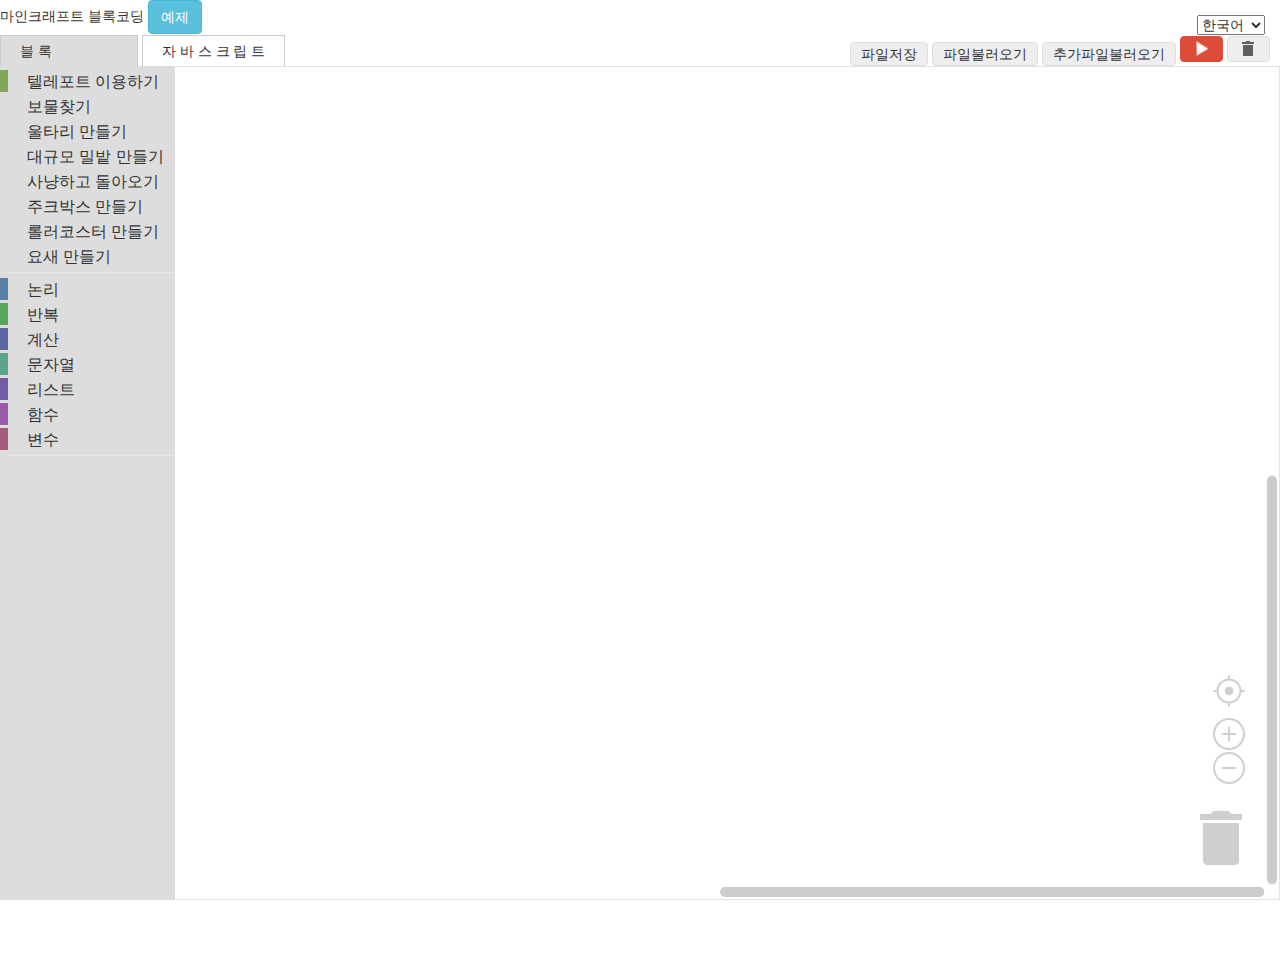
==== src/main/js/www/index.html @ 8f54212f "Edit category order" ====
<!DOCTYPE html>
<html lang="ko">

<head>
    <meta charset="UTF-8">
    <meta name="google" value="notranslate">
    <title>마인크래프트 코딩</title>
    <link rel="icon" href="favicon.ico">
    <link rel="stylesheet" href="google-blockly/demos/code/style.css">
    <script src="google-blockly/appengine/storage.js"></script>
    <script src="google-blockly/blockly_compressed.js"></script>
    <script src="google-blockly/blocks_compressed.js"></script>
    <script src="google-blockly/javascript_compressed.js"></script>
    <!--code.js is responsible for deciding where the language files are-->
    <script src="code.js"></script>
    <!--description of the Minecraft blocks for Blockly-->
    <script src="customblocks.js"></script>
    <!--Contains the generator for the javascript used in scriptcraft-->
    <script src="customblocks-javascript-generator.js"></script>
    <!--File load and save-->
    <script type="text/javascript" src="BlobBuilder.min.js"></script>
    <script type="text/javascript" src="FileSaver.min.js"></script>


    <script src="google-blockly/msg/js/ko.js"></script>
    <script src="msg/js/ko.js"></script>


    <!--collapse library-->
    <link rel="stylesheet" href="https://maxcdn.bootstrapcdn.com/bootstrap/3.3.7/css/bootstrap.min.css">
    <script src="https://ajax.googleapis.com/ajax/libs/jquery/3.3.1/jquery.min.js"></script>
    <script src="https://maxcdn.bootstrapcdn.com/bootstrap/3.3.7/js/bootstrap.min.js"></script>

    <!-- Materialize, Prettify, and Ardublockly CSS -->
<!--    <link rel="stylesheet" href="ardublockly.css" media="screen,projection">
-->
</head>

<body>
    <table width="100%" height="100%">
        <tr>
            <td>
                <span id="title"></span>
	       	<button type="button" class="btn btn-info" data-toggle="collapse" data-target="#demo">예제</button>
                <ul id ="demo" class="collapse">
    	           <li id="menu_example_hello"><a href="#">hello</a></li>
  	        </ul>
	    </td>
            <td class="farSide">
                <select id="languageMenu"></select>
            </td>
        </tr>
        <tr>
            <td colspan=2>
                <table width="100%">
                    <tr id="tabRow" height="1em">
                        <td id="tab_blocks" class="tabon"></td>
                        <td class="tabmin">&nbsp;</td>
                        <td id="tab_javascript" class="taboff"></td>
                        <td class="tabmin">&nbsp;</td>
                        <td id="tab_php" class="taboff" style="display: none;">php IS NOT SUPPORTED</td>
                        <td id="tab_python" class="taboff" style="display: none;">Python IS NOT SUPPORTED</td>
                        <!-- <td class="tabmin">&nbsp;</td> -->
                        <td id="tab_dart" class="taboff" style="display: none;">Dart IS NOT SUPPORTED</td>
                        <!-- <td class="tabmin">&nbsp;</td> -->
                        <td id="tab_xml" class="taboff" style="display: none;">XML IS INVISIBLE</td>
                        <td class="tabmax">

			    <!-- <button onclick="Code.savexml()">Save XML</button> -->
			    <button onclick="filePrompt()">파일저장</button>
			    <button id="fakeload">파일불러오기</button>
                              <input type="file" id="loadxml" style="display: none;"/>
                            <button id="fakeload1">추가파일불러오기</button>
                              <input type="file" id="loadextraxml" style="display: none;"/>
            	            <button id="linkButton" class="notext" style="display: none" title="">
                                <img src='google-blockly/media/1x1.gif' class="link icon21">
                            </button>
	                    <button id="deployButton" class="notext primary" title="">
                                <img src='google-blockly/media/1x1.gif' class="run icon21">
                            </button>
                            <button id="trashButton" class="notext" title="">
                                <img src='google-blockly/media/1x1.gif' class="trash icon21">
                            </button>
                        </td>
                    </tr>
                </table>
            </td>
        </tr>
        <tr>
            <td height="99%" colspan=2 id="content_area">
            </td>
        </tr>
    </table>
    <div id="content_blocks" class="content"></div>
    <pre id="content_javascript" class="content"></pre>
    <pre id="content_php" class="content"></pre>
    <pre id="content_python" class="content"></pre>
    <pre id="content_dart" class="content"></pre>
    <textarea id="content_xml" class="content" wrap="off"></textarea>
    <xml id="toolbox" style="display: none">
	    <sep></sep>
		<!-- 텔레포트 이용하기 -->
		<category id="catTeleport" colour="90">
			<block type="teleport_command">
				<value name="command">
					<block type="text">
						<field name="TEXT">teleport</field>
					</block>
				</value>
			</block>
    	</category>
		<!-- 보물찾기 -->
		<category id="catTresure">
			<block type="onchat">
				<value name="command">
					<block type="text">
						<field name="TEXT">run</field>
					</block>
				</value>
			</block>
			<block type="directforward">
				<value name="command">
					<block type="text">
						<field name="TEXT">forward</field>
					</block>
				</value>
			</block>
			<block type="moveforward">
				<value name="distance">
					<block type="math_number">
						<field name="NUM">5</field>
					</block>
				</value>
			</block>
			<block type="setyaw"></block>	
			<block type="setdirection"></block>		
		</category>
		<!-- 울타리 만들기 -->
	    <category id="catFence">
            <block type="drone"></block>
            <block type="fence_material"></block>
			<block type="drone_move"></block>
            <block type="controls_repeat_ext">
                <value name="TIMES">
                    <block type="math_number">
                        <field name="NUM">10</field>
                    </block>
                </value>
            </block>
    	</category>
		<!-- 대규모 밀밭 만들기 -->
	    <category id="catFarmland">
            <block type="drone"></block>
			<block type="farmland_material"></block>
			<block type="drone_move"></block>
            <block type="controls_repeat_ext">
                <value name="TIMES">
                    <block type="math_number">
                        <field name="NUM">10</field>
                    </block>
                </value>
            </block>
    	</category>
		<!-- 사냥하고 돌아오기 -->
		<category id="catHunt">
			<block type="onchat">
				<value name="command">
					<block type="text">
						<field name="TEXT">run</field>
					</block>
				</value>
			</block>
			<block type="onmobkilled">
			  <value name="Mob">
				<block type="animalmob"></block>
			  </value>
			</block>
			<block type="spawn_animal">
			  <value name="animal">
				<block type="animalmob"></block>
			  </value>
			</block>
			<block type="teleport_location">
			  <value name="NAME">
				<block type="absolute_location">
				  <value name="x">
					<block type="math_number"></block>
				  </value>
				  <value name="y">
					<block type="math_number"></block>
				  </value>
				  <value name="z">
					<block type="math_number"></block>
				  </value>
				</block>
			  </value>
			</block>
			<block type="player_chatcommand">
				<value name="chatcommand">
				  <block type="text">
					<field name="TEXT">jump</field>
				  </block>
				</value>
			</block>
		</category>
		<!-- 주크박스 만들기 -->
    	<category id="catJukebox">
            <block type="drone"></block>
			<block type="jukebox_material">

			</block>
			<block type="repeater"></block>
			<block type="note_material">
				<value name="note">
				  <block type="note">
					<field name="note">0</field>
				  </block>
				</value>
			</block>
			<block type="note"></block>
			<block type="drone_move"></block>
			<block type="drone_move_count">
              <value name="COUNT">
                <block type="math_number"></block>
              </value>
            </block>
            <block type="controls_repeat_ext">
                <value name="TIMES">
                    <block type="math_number">
                        <field name="NUM">10</field>
                    </block>
                </value>
            </block>
    	</category>
		<!-- 롤러코스터 만들기 -->
    	<category id="catRail">
            <block type="drone"></block>
			<block type="rail_material"></block>
			<block type="drone_move"></block>
            <block type="controls_repeat_ext">
                <value name="TIMES">
                    <block type="math_number">
                        <field name="NUM">10</field>
                    </block>
                </value>
            </block>
			<block type="controls_whileUntil"></block>
			<block type="controls_for">
                <value name="FROM">
                    <block type="math_number">
                        <field name="NUM">1</field>
                    </block>
                </value>
                <value name="TO">
                    <block type="math_number">
                        <field name="NUM">10</field>
                    </block>
                </value>
                <value name="BY">
                    <block type="math_number">
                        <field name="NUM">1</field>
                    </block>
                </value>
            </block>
            <block type="math_number"></block>
            <block type="math_arithmetic"></block>
			<block type="logic_compare"></block>
      	</category>
		<!-- 요새 만들기 -->
		<category id="catCastle">
            <block type="drone"></block>
			<block type="castle_material"></block>
			<block type="castle_rectangle">
					<value name="width">
					   <block type="math_number">
					   <field name="NUM">0</field>
					   </block>
					</value>
					<value name="length">
					   <block type="math_number">
						<field name="NUM">0</field>
					   </block>
				</value>
			</block>
			<block type="drone_move"></block>
			<block type="drone_move_count">
              <value name="COUNT">
                <block type="math_number">
					<field name="NUM">1</field>
				</block>
              </value>
            </block>
            <block type="controls_repeat_ext">
                <value name="TIMES">
                    <block type="math_number">
                        <field name="NUM">10</field>
                    </block>
                </value>
            </block>
		</category>
	    <sep></sep>		

		<!-- 논리 -->
		<category id="catLogic" colour="210">
            <block type="controls_if"></block>
            <block type="logic_compare"></block>
            <block type="logic_operation"></block>
            <block type="logic_negate"></block>
            <block type="logic_boolean"></block>
        </category>
		<!-- 반복 -->
        <category id="catLoops" colour="120">
            <block type="controls_repeat_ext">
                <value name="TIMES">
                    <block type="math_number">
                        <field name="NUM">10</field>
                    </block>
                </value>
            </block>
            <block type="controls_whileUntil"></block>
            <block type="controls_for">
                <value name="FROM">
                    <block type="math_number">
                        <field name="NUM">1</field>
                    </block>
                </value>
                <value name="TO">
                    <block type="math_number">
                        <field name="NUM">10</field>
                    </block>
                </value>
                <value name="BY">
                    <block type="math_number">
                        <field name="NUM">1</field>
                    </block>
                </value>
            </block>
            <block type="controls_flow_statements"></block>
        </category>
		<!-- 계산 -->
        <category id="catMath" colour="230">
            <block type="math_number"></block>
            <block type="math_arithmetic"></block>
            <block type="math_number_property"></block>
            <block type="math_round"></block>
            <block type="math_on_list"></block>
            <block type="math_modulo"></block>
            <block type="math_random_int">
                <value name="FROM">
                    <block type="math_number">
                        <field name="NUM">1</field>
                    </block>
                </value>
                <value name="TO">
                    <block type="math_number">
                        <field name="NUM">100</field>
                    </block>
                </value>
            </block>
        </category>
		<!-- 문자열 -->
        <category id="catText" colour="160">
            <block type="text"></block>
            <block type="text_join"></block>
            <block type="text_length">
				<value name="VALUE">
				  <block type="text">
					<field name="TEXT">Hello</field>
				  </block>
				</value>
			</block>
			<block type="string_charAt">
				<value name="TEXT">
				  <block type="text">
					<field name="TEXT">Hello</field>
				  </block>
				</value>		
                <value name="AT">
                    <block type="math_number">
                        <field name="NUM">1</field>
                    </block>
                </value>				
			</block>
			<block type="string_substring">
				<value name="TEXT">
				  <block type="text">
					<field name="TEXT">Hello</field>
				  </block>
				</value>		
                <value name="AT1">
                    <block type="math_number">
                        <field name="NUM">1</field>
                    </block>
                </value>
                <value name="AT2">
                    <block type="math_number">
                        <field name="NUM">3</field>
                    </block>
                </value>				
			</block>
        </category>
		<!-- 리스트 -->
        <category id="catLists" colour="260">
            <block type="lists_create_with"></block>
            <block type="lists_length">
				<value name="VALUE">
                    <block type="variables_get">
                        <field name="VAR" class="listVar">...</field>
                    </block>
                </value>
			</block>
			<block type="list_getindex">
			    <value name="LIST">
                    <block type="variables_get">
                        <field name="VAR" class="listVar">...</field>
                    </block>
                </value>
				<value name="AT">
                    <block type="math_number">
                        <field name="NUM">1</field>
                    </block>
                </value>
			</block>
			<block type="list_setindex">
			    <value name="LIST">
                    <block type="variables_get">
                        <field name="VAR" class="listVar">...</field>
                    </block>
                </value>
				<value name="AT">
                    <block type="math_number">
                        <field name="NUM">1</field>
                    </block>
                </value>
			</block>
        </category>
		<!-- 함수 -->
		<category id="catFunctions" custom="PROCEDURE" colour="290"></category>
		<!-- 변수 -->
		<category id="catVariables" custom="VARIABLE" colour="330"></category>
		
		<sep></sep>
		
<!-- 		
		<sep></sep>
        <category id="catDrone">
            <block type="drone"></block>
            <block type="materials"></block>
            <block type="animals"></block>
			<block type="trees"></block>
			<block type="rectangle">
					<value name="width">
					   <block type="math_number">
					   <field name="NUM">0</field>
					   </block>
					</value>
					<value name="length">
					   <block type="math_number">
				   <field name="NUM">0</field>
					   </block>
				</value>
			</block>
			<block type="circle">
			  <value name="radius">
					 <block type="math_number">
						<field name="NUM">0</field>
					 </block>
				  </value>   
				  <value name="height">
					 <block type="math_number">
					   <field name="NUM">0</field>
					 </block>
				  </value>
			</block>
			<block type="prism">
				  <value name="width">
					 <block type="math_number">
						 <field name="NUM">0</field>
					 </block>
				  </value>
				  <value name="length">
					 <block type="math_number">
						 <field name="NUM">0</field>
					 </block>
				   </value>
			</block>
			<block type="delete">
			  <value name="width">
					 <block type="math_number">
						 <field name="NUM">0</field>
					 </block>
				  </value>
			  <value name="height">
					 <block type="math_number">
						 <field name="NUM">0</field>
					 </block>
				  </value>
			  <value name="length">
					 <block type="math_number">
						 <field name="NUM">0</field>
					 </block>
				  </value> 
			</block>
            <block type="drone_move"></block>
			<block type="drone_move_count">
              <value name="COUNT">
                <block type="math_number"></block>
              </value>
            </block>
            <block type="drone_mutator"></block>
            <block type="materials_var"></block>
            <block type="drone_move_var"></block>
			<block type="door"></block>
            <block type="ladder">
              <value name="HEIGHT">
                <block type="math_number"></block>
              </value>
            </block>
            <block type="torch"></block>
			<block type="player_direction"></block>
			<block type="spiral_stair">
              <value name="WIDTH">
                <block type="math_number"></block>
              </value>
              <value name="FLIGHTS">
                <block type="math_number"></block>
              </value>
            </block>
			<block type="firework"></block>
		</category>
        <category id="catInventory">
            <block type="inventory"></block>
            <block type="tools"></block>
            <block type="food"></block>
            <block type="transportation"></block>
            <block type="weapons_armor"></block>
        </category>
	    <sep></sep>
		<category id="catFarming">
			<block type="drone"></block>
			<block type="rectangle">
				<value name="width">
				   <block type="math_number">
					   <field name="NUM">0</field>
				   </block>
				</value>
				<value name="length">
				   <block type="math_number">
					   <field name="NUM">0</field>
				   </block>
				</value>
			</block>
			<block type="block_direction">
				<value name="width">
				   <block type="math_number">
					   <field name="NUM">0</field>
				   </block>
				</value>
				<value name="length">
				   <block type="math_number">
					   <field name="NUM">0</field>
				   </block>
				</value>
			</block>
			<block type="dispenser_direction">
				<value name="ITEM_COUNT">
				  <block type="math_number">
					<field name="NUM">0</field>
				  </block>
				</value>
				<value name="BLOCK_LOCATION">
				  <block type="relative_location">
					<value name="x">
					   <block type="math_number"></block>
					</value>
					<value name="y">
					   <block type="math_number"></block>
					</value>
					<value name="z">
					  <block type="math_number"></block>
					</value>
				  </block>
				</value>
			</block>
			<block type="dispenser_drone">
				<value name="number">
					  <block type="math_number"></block>
					</value>
			</block>
			<block type="material_position">
				<value name="POSITION">
				   <block type="relative_location"></block>
				</value>
			</block>
			<block type="drone_move"></block>
			<block type="drone_move_count">
				<value name="COUNT">
				  <block type="math_number"></block>
				</value>
			</block>
			<block type="copy_place">
				<value name="NAME">
				  <block type="text"></block>
				</value>
				<value name="LENGTH">
				  <block type="math_number"></block>
				</value>
				<value name="HEIGHT">
				  <block type="math_number"></block>
				</value>
				<value name="WIDTH">
				  <block type="math_number"></block>
				</value>
			</block>
			<block type="paste_place">
				<value name="NAME">
				  <block type="text"></block>
				</value>
			</block>
		    <block type="block_around"></block>
			<block type="block_around_information"></block>
		    <block type="controls_try"></block>
		</category>		
    	<category id="catRiding">
			<block type="spawn_animal">
				<value name="animal">
				   <block type="animalmob"></block>
				</value>
			</block>
			<block type="two_dimension"></block>
			<block type="drone_variable"></block>
        </category>
        <category id="catVillage">
			<block type="redstone_comparator"></block>
			<block type="delay_time">
			    <value name="SECOND">
				 <block type="math_number">
				   <field name="NUM">0</field>
				 </block>
			    </value>
			</block>
            <block type="redstone_repeater"></block>
	        <block type="four_direction">
				<value name="width">
				   <block type="math_number">
					   <field name="NUM">0</field>
				   </block>
				</value>
				<value name="length">
				   <block type="math_number">
					   <field name="NUM">0</field>
				   </block>
				</value>
            </block>
            <block type="button_attached"></block>
			<block type="trees"></block>
			<block type="door_drone"></block>
			<block type="flower_choice"></block>
		</category>
    	<category id="catTrampoline">
			<block type="event_playerinteract"></block>
			<block type="timer_countup_start"></block>
			<block type="timer_countup_stop"></block>
			<block type="block_click_var"></block>
			<block type="blockvar_ore"></block>
			<block type="clickblock_type"></block>
			<block type="block_change_click"></block>
			<block type="measure_time"></block>
    	</category>
      	<category id="catRecipe">
			<block type="monster_spawn"></block>
			<block type="recipe_key"></block>
			<block type="recipe_value"></block>
			<block type="recipe_add"></block>
			<block type="dicts_create_with"></block>
			<block type="module_import"></block>
			<block type="scoreboard_totalkillcount"></block>
			<block type="scoreboard_reset"></block>
			<block type="scoreboard_remove"></block>
    	</category>
    	<category id="catRanching">
			<block type="event_playerentity"></block>
			<block type="entity_rightclick"></block>
			<block type="dye_color"></block>
			<block type="colors_var"></block>
			<block type="event_entitydeath"></block>
			<block type="item_drop"></block>
			<block type="death_entity"></block>
			<block type="kill_entity"></block>
			<block type="animal_var"></block>
			<block type="death_explosion">
				<value name="POWER">
				   <block type="math_number">
					   <field name="NUM">0</field>
				   </block>
				</value>
			</block>
			<block type="entity_getlocation"></block>
            <block type="entity_onground"></block>
		</category>
    	<category id="catTrap">
			<block type="block_info"></block>
			<block type="block_entity"></block>
			<block type="stripes">
				<value name="WIDTH">
				  <block type="math_number"></block>
				</value>
				<value name="HEIGHT">
				  <block type="math_number"></block>
				</value>
				<value name="DEPTH">
				  <block type="math_number"></block>
				</value>
			  </block>
			<block type="block_number"></block>
    	</category>
		<category id="catTag">
			<block type="drone"></block>
			<block type="tag_rectangle">
					<value name="width">
					   <block type="math_number">
					   <field name="NUM">0</field>
					   </block>
					</value>
					<value name="length">
					   <block type="math_number">
				   <field name="NUM">0</field>
					   </block>
				</value>
			</block>
			<block type="drone_move"></block>
			<block type="notice_standing_block">
				<value name="player">
				  <block type="text">
					<field name="TEXT">name</field>
				  </block>
				</value>
			</block>
			<block type="transform_block"></block>
			<block type="target_teleport">
				<value name="player">
				  <block type="text">
					<field name="TEXT">name</field>
				  </block>
				</value>
				<value name="location">
				  <block type="absolute_location">
					<value name="x">
					  <block type="math_number">
						<field name="NUM">0</field>
					  </block>
					</value>
					<value name="y">
					  <block type="math_number">
						<field name="NUM">0</field>
					  </block>
					</value>
					<value name="z">
					  <block type="math_number">
						<field name="NUM">0</field>
					  </block>
					</value>
				  </block>
				</value>
			</block>
			<block type="onentitydamage">
				<value name="player">
				  <block type="text">
					<field name="TEXT">name</field>
				  </block>
				</value>
			</block>
		</category>
		<sep></sep>
		<category id="catExample">
			<block type="block_type_example">
			  <value name="MESSAGE">
				<block type="text">
				  <field name="TEXT"></field>
				</block>
			  </value>
			</block>
			<block type="castle_example">
			  <value name="LENGTH">
				<block type="math_number">
				</block>
			  </value>
			  <value name="HEIGHT">
				<block type="math_number">
				</block>
			  </value>
			</block>
			<block type="house_example"></block>
			<block type="temple_example">
			  <value name="LENGTH">
				<block type="math_number">
				</block>
			  </value>
			</block>
			<block type="maze_example">
			  <value name="LENGTH">
				<block type="math_number">
				</block>
			  </value>
			  <value name="WIDTH">
				<block type="math_number">
				</block>
			  </value>
			</block>
			<block type="rainbow_example">
			  <value name="RADIUS">
				<block type="math_number">
				</block>
			  </value>
			</block>
			<block type="garden_example">
			  <value name="WIDTH">
				<block type="math_number">
				</block>
			  </value>
			  <value name="LENGTH">
				<block type="math_number">
				</block>
			  </value>
			</block>
			<block type="chessboard_example">
				  <value name="WIDTH">
					<block type="math_number">
					</block>
				  </value>
				  <value name="DEPTH">
					<block type="math_number">
					</block>
				  </value>
				</block>
			<block type="firework"></block>
		</category>
		<sep></sep>
		<category id="catColour"></category>
		<sep></sep> 
-->
    </xml>


</body>

</html>
---- src/main/js/www/google-blockly/demos/code/style.css ----
html, body {
  height: 100%;
}

body {
  background-color: #fff;
  font-family: sans-serif;
  margin: 0;
  overflow: hidden;
}

.farSide {
  text-align: right;
}

html[dir="RTL"] .farSide {
  text-align: left;
}

/* Buttons */
button {
  margin: 5px;
  padding: 10px;
  border-radius: 4px;
  border: 1px solid #ddd;
  font-size: large;
  background-color: #eee;
  color: #000;
}
button.primary {
  border: 1px solid #dd4b39;
  background-color: #dd4b39;
  color: #fff;
}
button.primary>img {
  opacity: 1;
}
button>img {
  opacity: 0.6;
  vertical-align: text-bottom;
}
button:hover>img {
  opacity: 1;
}
button:active {
  border: 1px solid #888 !important;
}
button:hover {
  box-shadow: 2px 2px 5px #888;
}
button.disabled:hover>img {
  opacity: 0.6;
}
button.disabled {
  display: none;
}
button.notext {
  font-size: 10%;
}

h1 {
  font-weight: normal;
  font-size: 140%;
  margin-left: 5px;
  margin-right: 5px;
}

/* Tabs */
#tabRow>td {
  border: 1px solid #ccc;
  border-bottom: none;
}
td.tabon {
  border-bottom-color: #ddd !important;
  background-color: #ddd;
  padding: 5px 19px;
}
td.taboff {
  cursor: pointer;
  padding: 5px 19px;
}
td.taboff:hover {
  background-color: #eee;
}
td.tabmin {
  border-top-style: none !important;
  border-left-style: none !important;
  border-right-style: none !important;
}
td.tabmax {
  border-top-style: none !important;
  border-left-style: none !important;
  border-right-style: none !important;
  width: 99%;
  padding-left: 10px;
  padding-right: 10px;
  text-align: right;
}
html[dir=rtl] td.tabmax {
  text-align: left;
}

table {
  border-collapse: collapse;
  margin: 0;
  padding: 0;
  border: none;
}
td {
  padding: 0;
  vertical-align: top;
}
.content {
  visibility: hidden;
  margin: 0;
  padding: 1ex;
  position: absolute;
  direction: ltr;
}
pre.content {
  border: 1px solid #ccc;
  overflow: scroll;
}
#content_blocks {
  padding: 0;
}
.blocklySvg {
  border-top: none !important;
}
#content_xml {
  resize: none;
  outline: none;
  border: 1px solid #ccc;
  font-family: monospace;
  overflow: scroll;
}
#languageMenu {
  vertical-align: top;
  margin-left: 15px;
  margin-right: 15px;
  margin-top: 15px;
}

/* Buttons */
button {
  padding: 1px 10px;
  margin: 1px 5px;
}

/* Sprited icons. */
.icon21 {
  height: 21px;
  width: 21px;
  background-image: url(icons.png);
}
.trash {
  background-position: 0px 0px;
}
.link {
  background-position: -21px 0px;
}
.run {
  background-position: -42px 0px;
}
---- src/main/js/www/ardublockly.css ----
/**
 * @license Licensed under the Apache License, Version 2.0 (the "License"):
 *          http://www.apache.org/licenses/LICENSE-2.0
 *
 * @fileoverview CSS file for the Ardublockly application.
 *
 * There are a lot of '!important' tags in this file as a lot of the rules set
 * here go against the css rules from the Materialize framework.
 */
/******************/
/*  Font sources  */
/******************/
@font-face {
  font-family: "Droid Sans Mono";
  src: url("font/droid/DroidSansMono.ttf") format("truetype");
}


/**********/
/*  HTML  */
/**********/
html,
body {
  height: 100% !important;
  padding: 0;
  margin: 0;
}

body {
  background-color: #eeeeee;
  -moz-user-select: -moz-none;
  -khtml-user-select: none;
  -webkit-user-select: none;
  -ms-user-select: none;
  user-select: none;
}


/*********************/
/*  Arduino Colours  */
/*********************/
.arduino_teal {
  background-color: #00979C;
}
.arduino_teal_dark {
  background-color: #006468;
  /* background-color: #00878F; from community logo */
}
.arduino_teal_light {
  background-color: #62AEB2;
}
.arduino_orange {
  background-color: #E47128;
}
.arduino_yellow {
  background-color: rgba(255, 204, 51, 1);
  /* background-color: #FFCC33; */
  /* background-color: #E5AD24; from community logo */
}
.arduino_brown {
  background-color: #8C7965;
}


/********************/
/*  Navigation bar  */
/********************/
.nav-fixed {
  border-radius: 0;
  position: inherit;
  margin-bottom: 30px;
  z-index: 997 !important;
}
@media only screen and (min-width : 993px) {
  body {
    padding-top: 100px;
  }
  .nav-fixed {
    position: fixed;
    right: 0;
    left: 0;
    top: 0;
    margin-bottom: 0px;
    z-index: 997;
  }
}

/* Side nav Logo */
ul.side-nav li.logo {
  text-align: center;
  margin: 0px !important;
  padding: 0px 0px !important;
  border: none !important;
  height: 145px;
  background-color: transparent;
}
ul.side-nav li.logo:hover {
  background-color: transparent;
}
ul.side-nav li.side-menu-end {
  background-color: #eeeeee;
  border-radius: 0px 0px 25px 0px;
  border-left: 4px solid #ffffff;
  border-bottom: 4px solid #dddddd;
  border-right: 4px solid #dddddd;
  border-bottom: 4px solid #dddddd;
  line-height: 25px;
}

/************************************/
/*  Blocks, Arduino, and XML areas  */
/************************************/
.content {
  margin: 0;
  padding: 0;
  width: 100%;
  background-color: #ffffff;
}
.height_transition {
  transition: height 0.2s ease-out;
  -ms-transition: height 0.2s ease-out;
  -moz-transition: height 0.2s ease-out;
  -webkit-transition: height 0.2s ease-out;
}

#blocks_panel {
  padding: 0px;
  position: relative !important;
  min-height: 480px;
}
.blocks_panel_large {
  height: -moz-calc(100vh - 190px);     /* Firefox  */
  height: -webkit-calc(100vh - 190px);  /* WebKit   */
  height: -o-calc(100vh - 190px);       /* Opera    */
  height: calc(100vh - 190px);          /* Standard */
}
.blocks_panel_small {
  height: -moz-calc(100vh - 350px);     /* Firefox  */
  height: -webkit-calc(100vh - 350px);  /* WebKit   */
  height: -o-calc(100vh - 350px);       /* Opera    */
  height: calc(100vh - 350px);          /* Standard */
}
#content_blocks {
  margin: 0;
  padding: 0;
  min-height: 480px;
  height: -moz-calc(100vh - 190px);     /* Firefox  */
  height: -webkit-calc(100vh - 190px);  /* WebKit   */
  height: -o-calc(100vh - 190px);       /* Opera    */
  height: calc(100vh - 190px);          /* Standard */
}

#content_xml {
  resize: none;
  outline: none;
  border: none;
  padding: 0px 5px;
  font-family: monospace;
  font-size: smaller;
  overflow: scroll;
  font-style: 0.2em !important;
  min-height: 384px;
}
.content_xml_large {
  height: -moz-calc(100vh - 286px);     /* Firefox  */
  height: -webkit-calc(100vh - 286px);  /* WebKit   */
  height: -o-calc(100vh - 286px);       /* Opera    */
  height: calc(100vh - 286px);          /* Standard */
}
.content_xml_small {
  height: -moz-calc(100vh - 446px);     /* Firefox  */
  height: -webkit-calc(100vh - 446px);  /* WebKit   */
  height: -o-calc(100vh - 446px);       /* Opera    */
  height: calc(100vh - 446px);          /* Standard */
}

/* The materialize framework changes height of the div to show or hide */
/* the collapsible elements. */
#content_arduino {
  resize: none;
  outline: none;
  border: none;
  padding: 0px 5px;
  font-size: 0.9rem;
  font-family: "Droid Sans Mono", monospace;
  overflow: auto;
  -moz-user-select: text;
  -khtml-user-select: text;
  -webkit-user-select: text;
  -ms-user-select: text;
  user-select: text;
  min-height: 388px;
}
.content_arduino_large {
  height: -moz-calc(100vh - 280px);     /* Firefox  */
  height: -webkit-calc(100vh - 280px);  /* WebKit   */
  height: -o-calc(100vh - 280px);       /* Opera    */
  height: calc(100vh - 280px);          /* Standard */
}
.content_arduino_small {
  height: -moz-calc(100vh - 440px);     /* Firefox  */
  height: -webkit-calc(100vh - 440px);  /* WebKit   */
  height: -o-calc(100vh - 440px);       /* Opera    */
  height: calc(100vh - 440px);          /* Standard */
}

/****************/
/*  IDE output  */
/****************/
.ide_output_wrapper {
  width: 100%;
  margin: 0;
  padding: 0;
  position: fixed;
  bottom: -16px;
  z-index: 10;
}

.ide_output_collapsible {
  box-shadow: 0 0px 17px 0 rgba(0, 0, 0, 0.2), 0 6px 20px 0 rgba(0, 0, 0, 0.19);
  border-left: 0;
  border-right: 0;
}
.ide_output_header_normal {
  background-color: #006468;
  color: #ffffff;
  -moz-transition: background-color 0.6s ease-in;;
  -o-transition: background-color 0.6s ease-in;
  -webkit-transition: background-color 0.6s ease-in;
}
.ide_output_header_highlight {
  background-color: #62AEB2;
  color: #ffffff;
  -moz-transition: background-color 0.6s ease-in;;
  -o-transition: background-color 0.6s ease-in;
  -webkit-transition: background-color 0.6s ease-in;
}
.ide_output_header_error {
  background-color: #E47128;
  color: #ffffff;
  -moz-transition: background-color 0.6s ease-in;;
  -o-transition: background-color 0.6s ease-in;
  -webkit-transition: background-color 0.6s ease-in;
}

#content_ide_output {
  resize: none;
  outline: none;
  border: none;
  padding: 0px 5px;
  font-family: monospace;
  overflow: auto;
  font-style: 0.2em !important;
  min-height: 160px;
  max-height: 160px;
  -moz-user-select: text;
  -khtml-user-select: text;
  -webkit-user-select: text;
  -ms-user-select: text;
  user-select: text;
  background-color: #303030;
  color: #ffffff;
}
/* IDE output content text formatting */
#content_ide_output .arduino_dialog_success {
  color: #00979C;   /* arduino light teal */
  font-size: 1.2rem;
  margin: 16px 0px 8px 0px;
}
#content_ide_output .arduino_dialog_failure {
  color: #E47128;   /* arduino orange */
  font-size: 1.2rem;
  margin: 16px 0px 8px 0px;
}
#content_ide_output .arduino_dialog_out {
  color: #ffffff;
  font-size: 0.9rem;
}
#content_ide_output .arduino_dialog_out_error {
  color: #E47128;   /* arduino orange */
  font-size: 0.9rem;
  padding-top: 8px;
  display: block;
}

/* Spacer is used to not leave any content behind the collapsible header */
#ide_output_spacer {
  height: 40px;
}
@media only screen and (min-width: 0) {
  #ide_output_spacer {
    height: 20px;
  }
}
@media only screen and (min-width: 601px) {
  #ide_output_spacer {
    height: 30px;
  }
}
@media only screen and (min-width: 993px) {
  #ide_output_spacer {
    height: 40px;
  }
}


/*************/
/*  Buttons  */
/*************/
#ide_buttons_wrapper {
  position: absolute;
  right: 25px;
  top: -20px;
  height: 55px;
  width: 160px;
  z-index: 12;
}
#button_ide_large {
  position: absolute;
  right: 0px;
  top: 0px;
  width: 55px;
  height: 55px;
}
#button_ide_large i {
  font-size: 2.4rem !important;
  line-height: 55px;
}
#button_ide_middle {
  position: absolute;
  right: 72px;
  top: 10px;
  visibility: hidden;
  opacity: 0;
  -moz-transition: visibility 0.3s linear, opacity 0.3s linear;
  -webkit-transition: visibility 0.3s linear, opacity 0.3s linear;
  -o-transition: visibility 0.3s linear, opacity 0.3s linear;
  transition: visibility 0.3s linear, opacity 0.3s linear;
}
#button_ide_left {
  position: absolute;
  right: 126px;
  top: 10px;
  visibility: hidden;
  opacity: 0;
  -moz-transition: visibility 0.3s linear, opacity 0.3s linear;
  -webkit-transition: visibility 0.3s linear, opacity 0.3s linear;
  -o-transition: visibility 0.3s linear, opacity 0.3s linear;
  transition: visibility 0.3s linear, opacity 0.3s linear;
}
#button_ide_large:hover:before,
#button_ide_middle:hover:before,
#button_ide_left:hover:before {
  content: "";
  display: block;
  position: absolute;
  top: 0;
  bottom: 0;
  left: 0;
  right: 0;
  background: rgba(255,255,255, 0.25);
  transition: all .3s linear;
}

#button_load_xml {
  position: absolute;
  right: 36px;
  bottom: 36px;
  display: none;
}
#button_load_xml .mdi-action-extension {
  font-size: 2.1rem !important;
}

/* These floating buttons needs to be at a higher z index than card when */
/* floating and lower when clicked.  */
#button_ide_large:hover,
#button_ide_middle:hover,
#button_ide_left:hover,
#button_load_xml:hover {
  -webkit-box-shadow: 0 8px 17px 0 rgba(0, 0, 0, 0.2), 0 6px 20px 0 rgba(0, 0, 0, 0.19);
  -moz-box-shadow: 0 8px 17px 0 rgba(0, 0, 0, 0.2), 0 6px 20px 0 rgba(0, 0, 0, 0.19);
  box-shadow: 0 8px 17px 0 rgba(0, 0, 0, 0.2), 0 6px 20px 0 rgba(0, 0, 0, 0.19);
}
#button_ide_large:active,
#button_ide_middle:active,
#button_ide_left:active,
#button_load_xml:active {
  -webkit-box-shadow: 0 2px 5px 0 rgba(0, 0, 0, 0.16), 0 2px 10px 0 rgba(0, 0, 0, 0.12);
  -moz-box-shadow: 0 2px 5px 0 rgba(0, 0, 0, 0.16), 0 2px 10px 0 rgba(0, 0, 0, 0.12);
  box-shadow: 0 2px 5px 0 rgba(0, 0, 0, 0.16), 0 2px 10px 0 rgba(0, 0, 0, 0.12);
}

/* Toggle the toolbox on and off button */
.button_toggle_toolbox_on {
  position: absolute;
  margin: 0 !important;
  padding: 0 !important;
  left: 12px;
  top: 8px;
  text-align: center;
  font-size: 1.5rem !important;
  z-index: 5;
  border-color: #e0e0e0 !important;
  border-width: 1px !important;
  -webkit-border-radius: 4px 4px 4px 4px !important;
  -moz-border-radius: 4px 4px 4px 4px !important;
  border-radius: 4px 4px 4px 4px !important;
  background: rgba(98, 174, 178, .2) !important;  /* Arduino Light Teal */
  -webkit-box-shadow: 0 2px 5px 0 rgba(0, 0, 0, 0.16), 0 2px 10px 0 rgba(0, 0, 0, 0.12);
  -moz-box-shadow: 0 2px 5px 0 rgba(0, 0, 0, 0.16), 0 2px 10px 0 rgba(0, 0, 0, 0.12);
  box-shadow: 0 2px 5px 0 rgba(0, 0, 0, 0.16), 0 2px 10px 0 rgba(0, 0, 0, 0.12); 
  transition: background 0.3s linear, box-shadow 0.3s linear, border-width 0.3s linear;
  -ms-transition: background 0.3s linear, box-shadow 0.3s linear, border-width 0.3s linear;
  -moz-transition: background 0.3s linear, -moz-box-shadow 0.3s linear, border-width 0.3s linear;
  -webkit-transition: background 0.3s linear, -webkit-box-shadow 0.3s linear, border-width 0.3s linear;
}
.button_toggle_toolbox_off {
  position: absolute;
  margin: 0 !important;
  padding: 0px !important;
  left: 12px;
  top: 8px;
  text-align: center;
  font-size: 1.5rem !important;
  z-index: 5;
}


/*****************************/
/*  Spinner and new colours  */
/*****************************/
.ide_loader {
  position: absolute !important;
  right: 0px !important;
  top: 0px !important;
  width: 55px !important;
  height: 55px !important; 
  z-index: 5;
}
.spinner-orange {
  border-color: #E47128;
}
.active .spinner-layer.spinner-orange {
  /* durations: 4 * ARCTIME */
  -webkit-animation: fill-unfill-rotate 5332ms cubic-bezier(0.4, 0, 0.2, 1) infinite both, blue-fade-in-out 5332ms cubic-bezier(0.4, 0, 0.2, 1) infinite both;
  animation: fill-unfill-rotate 5332ms cubic-bezier(0.4, 0, 0.2, 1) infinite both, blue-fade-in-out 5332ms cubic-bezier(0.4, 0, 0.2, 1) infinite both;
}
.spinner-dark-teal {
  border-color: #00878F;
}
.active .spinner-layer.spinner-dark-teal {
  /* durations: 4 * ARCTIME */
  -webkit-animation: fill-unfill-rotate 5332ms cubic-bezier(0.4, 0, 0.2, 1) infinite both, red-fade-in-out 5332ms cubic-bezier(0.4, 0, 0.2, 1) infinite both;
  animation: fill-unfill-rotate 5332ms cubic-bezier(0.4, 0, 0.2, 1) infinite both, red-fade-in-out 5332ms cubic-bezier(0.4, 0, 0.2, 1) infinite both;
}
.spinner-yellow {
  border-color: rgba(255, 204, 51, 1);
}
.active .spinner-layer.spinner-yellow {
  /* durations: 4 * ARCTIME */
  -webkit-animation: fill-unfill-rotate 5332ms cubic-bezier(0.4, 0, 0.2, 1) infinite both, yellow-fade-in-out 5332ms cubic-bezier(0.4, 0, 0.2, 1) infinite both;
  animation: fill-unfill-rotate 5332ms cubic-bezier(0.4, 0, 0.2, 1) infinite both, yellow-fade-in-out 5332ms cubic-bezier(0.4, 0, 0.2, 1) infinite both;
}
.spinner-light-teal {
  border-color: #62AEB2;
}
.active .spinner-layer.spinner-light-teal {
  /* durations: 4 * ARCTIME */
  -webkit-animation: fill-unfill-rotate 5332ms cubic-bezier(0.4, 0, 0.2, 1) infinite both, green-fade-in-out 5332ms cubic-bezier(0.4, 0, 0.2, 1) infinite both;
  animation: fill-unfill-rotate 5332ms cubic-bezier(0.4, 0, 0.2, 1) infinite both, green-fade-in-out 5332ms cubic-bezier(0.4, 0, 0.2, 1) infinite both;
}
.spinner-purple {
  border-color: #8e24aa;
}
.active .spinner-layer.spinner-purple {
  /* durations: 4 * ARCTIME */
  -webkit-animation: fill-unfill-rotate 5332ms cubic-bezier(0.4, 0, 0.2, 1) infinite both, red-fade-in-out 5332ms cubic-bezier(0.4, 0, 0.2, 1) infinite both;
  animation: fill-unfill-rotate 5332ms cubic-bezier(0.4, 0, 0.2, 1) infinite both, red-fade-in-out 5332ms cubic-bezier(0.4, 0, 0.2, 1) infinite both;
}


/************************/
/*  Modals and content  */
/************************/
/* Large modal section blocks */
.modal_section {
  margin: 24px 0px;
  width: 100%;
}

/* Blocks tick label as a title */
.modal_label_title {
  font-size: 1.6rem !important;
  color: black;
}

/* Blocks modal divider */
#blocks_menu_body .divider {
  margin-top: 4px;
  margin-bottom: 8px;
}

/* Arduino output modal dialog */
#arduino_dialog_body {
  padding-top: 25px;
}
.arduino_dialog_out {}
.arduino_dialog_out_error {
  color: #E47128;   /* arduino orange */
  padding-top: 25px;
  display: block;
}
.arduino_dialog_success {
  color: #00979C;   /* arduino light teal */
}
.arduino_dialog_failure {
  color: #E47128;   /* arduino orange */
}

/* Footer buttons padding */
.modal_right_button {
  margin: 0px 0px 0px 48px !important;
}

/* Small modal responsive design */
.modal_small {
  height: auto !important;
  min-height: 200px;
}
.modal_small .modal-content {
  margin-top: 0;
  padding-top: 12px;
  margin-bottom: 0;
  padding-bottom: 0;
}
.modal_small input {
  width: 100%;
}
@media only screen and (min-width: 0) {
  .modal_small {
    max-width: 75% !important;
    width: 75% !important;
  }
}
@media only screen and (min-width: 601px) {
  .modal_small {
    max-width: 55% !important;
    width: 55% !important;
  }
}
@media only screen and (min-width: 993px) {
  .modal_small {
    max-width: 35% !important;
    width: 35% !important;
  }
}


/*****************/
/*  Sketch name  */
/*****************/
.sketch_name_wrapper {
  display: inline-block;
  padding-left: 5px;
}
.sketch_name_icon {
  display: inline !important;
  font-size: 1.2rem !important;
  float: right;
  padding-top: 3px;
}
.sketch_name {
  width: auto !important;
  max-width: 400px;
  line-height: 64px;
  height: 3rem !important;
  font-size: 1.5rem !important;
  border-bottom: 0px solid #EEE !important;
  font-style: italic;
}
.sketch_name:focus {
    border-bottom: 1px solid #EEE !important;
}

@media only screen and (min-width: 0px) and (max-width: 600px) {
  .sketch_name {
    max-width: 200px;
  }
  /* Remove the "Ardublockly title only leaving the sketch name */
  .app_title {
    display: none;
  }
}
@media only screen and (min-width : 600px) {
  .sketch_name {
    max-width: 275px;
  }
}
@media only screen and (min-width : 993px) {
  .sketch_name {
    max-width: 350px;
  }
}


/************/
/*  Others  */
/************/
/* Edit logo for code and xml collapsibles */
.collapsible_logo {
  width: 3rem;
  font-size: 1.6rem;
  line-height: 3rem;
  font-weight: bold;
  display: block;
  float: left;
  text-align: center;
  margin-right: 1rem;
}

/* Colours for the new and deleted code highlighting */
.code_highlight_new {
  background-color: rgba(255, 204, 51, 0.5); /* Arduino yellow 50% */
}
.code_highlight_deleted {
  background-color: #FDBEBE;
}


/*****************************/
/*  Overwriting Blockly CSS  */
/*****************************/
/* Blockly text for the following components:  */
.blocklyTreeLabel,           /* Toolbox        */
.blocklyText,                /* Block          */
.goog-menuitem-content {     /* Drop down menu */
  font-family: "Roboto", sans-serif!important;
}

/* Entire Blockly area, Toolbox dranw on top */
.blocklySvg {
  border-width: 0 !important;
}

/* Toolbox */
.blocklyToolboxDiv {
  border-color: #e0e0e0 !important;
  border-width: 0px 1px 0px 0px !important;
  -webkit-border-radius: 0px 4px 4px 0px !important;
  -moz-border-radius: 4px 4px 0px 0px !important;
  border-radius: 0px 4px 4px 0px !important;
  border: none !important;
  margin: 0px !important;
  padding: 0px 0px 0px 0px !important;
  background: rgba(98, 174, 178, .2) !important;  /* Arduino Light Teal */
  -webkit-box-shadow: 0 2px 5px 0 rgba(0, 0, 0, 0.16), 0 2px 10px 0 rgba(0, 0, 0, 0.12);
  -moz-box-shadow: 0 2px 5px 0 rgba(0, 0, 0, 0.16), 0 2px 10px 0 rgba(0, 0, 0, 0.12);
  box-shadow: 0 2px 5px 0 rgba(0, 0, 0, 0.16), 0 2px 10px 0 rgba(0, 0, 0, 0.12);
  overflow: hidden !important;
}
.blocklyTreeRoot {
  background: none !important;
  border: none !important;
  margin: 36px 0px 0px 0px !important;
  padding: 0px 1px !important;
  height: -moz-calc(100% - 37px);     /* Firefox  */
  height: -webkit-calc(100% - 37px);  /* WebKit   */
  height: -o-calc(100% - 37px);       /* Opera    */
  height: calc(100% - 37px);          /* Standard */
  overflow-x: hidden;
  overflow-y: auto;
}
.blocklyTreeRow {
  background: none !important;
  border: none !important;
  margin: 0px 0px !important;
  padding: 7px 16px 7px 0px !important;
  box-sizing: content-box !important;
}
.blocklyTreeSelected {
  background-color: #E47128 !important;  /* arduino orange */
}
.blocklyTreeRow:not(.blocklyTreeSelected):hover {
  background-color: rgba(255, 204, 51, 1) !important;  /* arduino yellow */
}
.blocklyTreeLabel {
}
.blocklyTreeSeparator{
  padding: 0px !important;
  margin: 0px !important;
}

/* Toolbox second column with blocks*/
.blocklyFlyoutBackground {
  fill: #DEEEEF !important;
  fill-opacity: 0.7 !important;
  -webkit-border-radius: 0px 4px 4px 0px !important;
  -moz-border-radius: 0px 4px 4px 0px !important;
  border-radius: 0px 4px 4px 0px !important;
}

/* Blockly scrollbars */
.blocklyScrollbarKnob {
  fill: #00878F !important;
  fill-opacity: 0.7 !important;
}
.blocklyScrollbarBackground {
  stroke-width: 0px !important;
  fill: none !important;
}

/* Edit select colour to Arduino yellow. (Edited out as already this colour)
.blocklyHighlightedConnectionPath,
.blocklySelected>.blocklyPath {
  stroke: rgba(255, 204, 51, 1) !important;
} */

/*********************************/
/*  Overwriting Materialize CSS  */
/*********************************/
/* Modify container to have a larger width in all resolutions */
.container {
  width: 90%;
  max-width: initial !important;
  padding-left: 1.5rem;
  padding-right: 1.5rem;
}
@media only screen and (min-width : 601px) {
  .container {
    width: 95%;
  }
}
@media only screen and (min-width : 993px) {
  .container {
    width: 100%;
  }
}
@media only screen and (min-width : 1380px) {
  .container {
    width: 90%;
  }
}

/* Maximize horizontal space for mobile */
@media only screen and (min-width: 0px) and (max-width: 600px) {
  body {
    padding-top: 0px;
  }
  /* Expand to all visible horizontal space */
  .container {
    width: 100% !important;
    padding: 0 !important;
    margin: 0 !important;
  }
  nav {
    margin: 0 !important;
    padding: 0px 12px !important;
  }
  /* remove space between cards and navigation bar */
  .col {
    margin-top: -8px;
  }
}

/* Increase the text size of the side menu */
ul.side-nav {
  padding: 0px !important;
  line-height: 64px !important;
}
ul.side-nav i {
  font-size: 1.8rem !important;
}
ul.side-nav .collapsible {
  margin: 0 !important;
}
/* Set the background effect in the side menu */
ul.side-nav {
  background-color: transparent;
  box-shadow: none !important;
}
ul.side-nav li {
  background-color: #eeeeee;
}
ul.side-nav li {
  background-color: #eeeeee;
  box-sizing: border-box;
  -moz-box-sizing: border-box;
  -webkit-box-sizing: border-box;
  border-right: 2px solid #dddddd;
  border-left: 2px solid #ffffff;
}
ul.side-nav li ul li ul {
  cursor: pointer;
  border: none !important;
}
ul.side-nav li ul li ul li {
  border: none !important;
}

/* Add extra margin to the side menu button*/
.button-collapse {
  margin-right: 16px;
}

/* Increase the size of Materialize Modal in small resolutions */
@media only screen and (max-width : 600px) {
  .modal {
    width: 80% !important;
    max-width: 80% !important;
  }
}

/* Why the hell does button large has a predefined background colour !! */
.btn-large:hover {
  background-color: inherit;
}

/* Circle clipper (loading animation) thickness */
.circle-clipper .circle {
  border-width: 4px !important;
}

/* Materialize messes with these, so reset them here */
.blocklyHtmlInput {
  border: none !important;
  border-radius: 4px !important;
  font-family: sans-serif !important;
  height: 100% !important;
  margin: 0 !important;
  outline: none !important;
  padding: 0 1px !important;
  width: 100% !important;
  background-color: white !important;
}
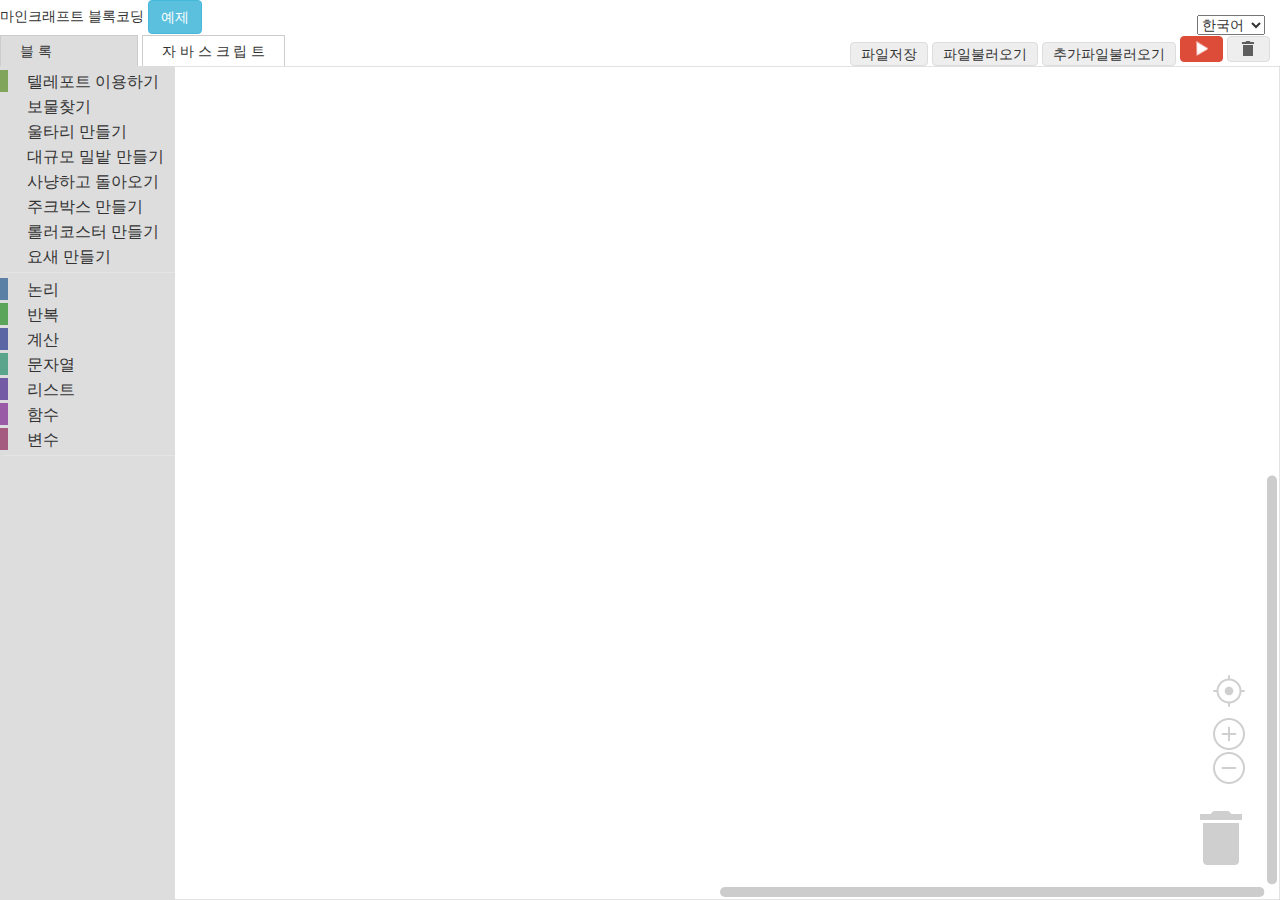
==== commit 4a24d373: "update Post option WebServer" ====
--- a/src/main/js/www/index.html
+++ b/src/main/js/www/index.html
@@ -20,10 +20,6 @@
     <!--File load and save-->
     <script type="text/javascript" src="BlobBuilder.min.js"></script>
     <script type="text/javascript" src="FileSaver.min.js"></script>
-
-
-    <script src="google-blockly/msg/js/ko.js"></script>
-    <script src="msg/js/ko.js"></script>
 
 
     <!--collapse library-->
@@ -440,7 +436,6 @@
 		<category id="catVariables" custom="VARIABLE" colour="330"></category>
 		
 		<sep></sep>
-		
 <!-- 		
 		<sep></sep>
         <category id="catDrone">
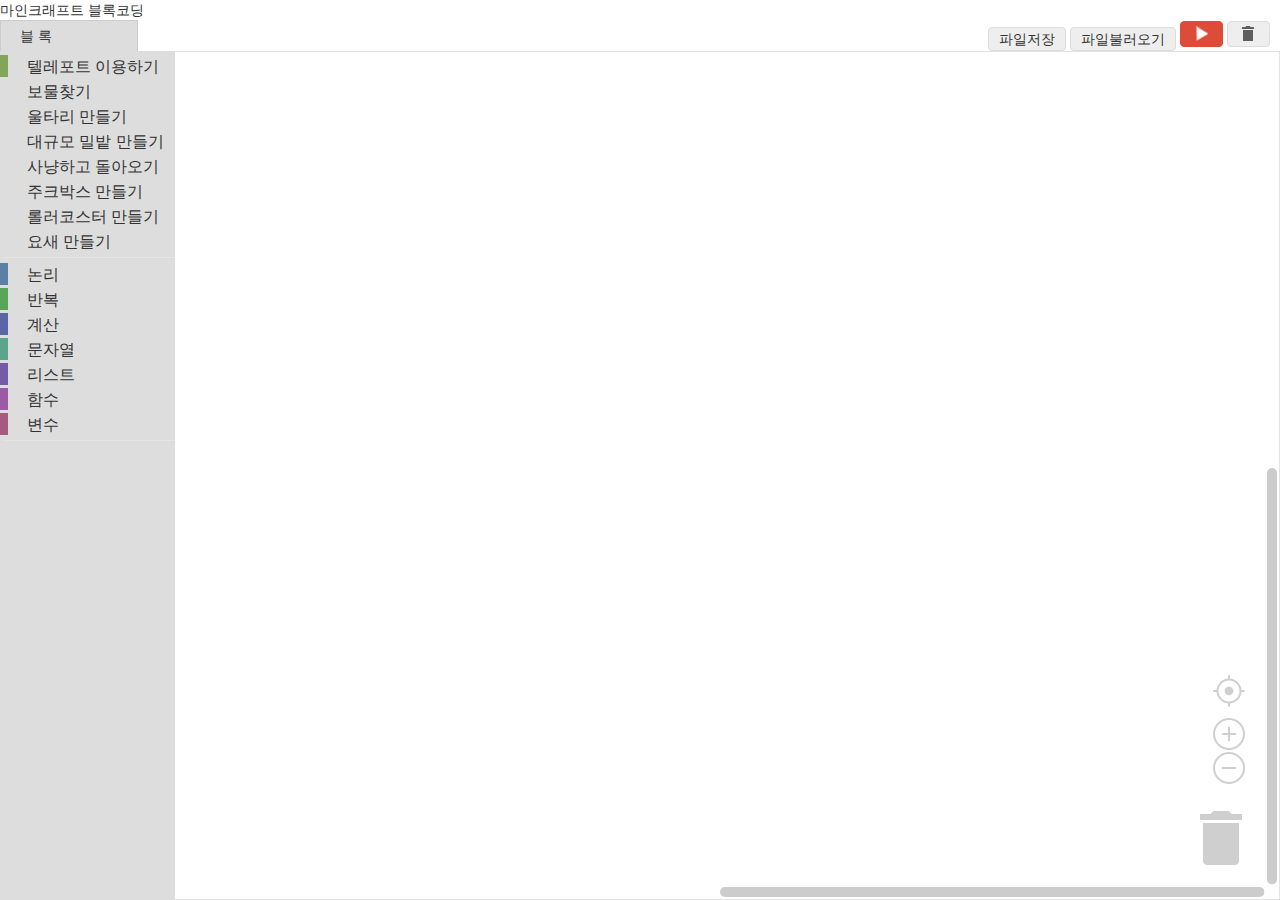
==== commit 0ad70a60: "change alert to confirm" ====
--- a/src/main/js/www/index.html
+++ b/src/main/js/www/index.html
@@ -22,14 +22,16 @@
     <script type="text/javascript" src="FileSaver.min.js"></script>
 
 
+
+
     <!--collapse library-->
     <link rel="stylesheet" href="https://maxcdn.bootstrapcdn.com/bootstrap/3.3.7/css/bootstrap.min.css">
     <script src="https://ajax.googleapis.com/ajax/libs/jquery/3.3.1/jquery.min.js"></script>
     <script src="https://maxcdn.bootstrapcdn.com/bootstrap/3.3.7/js/bootstrap.min.js"></script>
 
     <!-- Materialize, Prettify, and Ardublockly CSS -->
-<!--    <link rel="stylesheet" href="ardublockly.css" media="screen,projection">
--->
+<!--    <link rel="stylesheet" href="ardublockly.css" media="screen,projection"> -->
+
 </head>
 
 <body>
@@ -37,13 +39,13 @@
         <tr>
             <td>
                 <span id="title"></span>
-	       	<button type="button" class="btn btn-info" data-toggle="collapse" data-target="#demo">예제</button>
+	       	<button type="button" class="btn btn-info" data-toggle="collapse" data-target="#demo" style="display: none;">예제</button>
                 <ul id ="demo" class="collapse">
     	           <li id="menu_example_hello"><a href="#">hello</a></li>
   	        </ul>
 	    </td>
             <td class="farSide">
-                <select id="languageMenu"></select>
+                <select id="languageMenu" style="display: none;"></select>
             </td>
         </tr>
         <tr>
@@ -52,7 +54,7 @@
                     <tr id="tabRow" height="1em">
                         <td id="tab_blocks" class="tabon"></td>
                         <td class="tabmin">&nbsp;</td>
-                        <td id="tab_javascript" class="taboff"></td>
+                        <td id="tab_javascript" class="taboff" style="display: none;"></td>
                         <td class="tabmin">&nbsp;</td>
                         <td id="tab_php" class="taboff" style="display: none;">php IS NOT SUPPORTED</td>
                         <td id="tab_python" class="taboff" style="display: none;">Python IS NOT SUPPORTED</td>
@@ -66,7 +68,7 @@
 			    <button onclick="filePrompt()">파일저장</button>
 			    <button id="fakeload">파일불러오기</button>
                               <input type="file" id="loadxml" style="display: none;"/>
-                            <button id="fakeload1">추가파일불러오기</button>
+                            <button id="fakeload1" style="display: none;">추가파일불러오기</button>
                               <input type="file" id="loadextraxml" style="display: none;"/>
             	            <button id="linkButton" class="notext" style="display: none" title="">
                                 <img src='google-blockly/media/1x1.gif' class="link icon21">
@@ -104,6 +106,49 @@
 					</block>
 				</value>
 			</block>
+			<block type="onchat">
+				<value name="command">
+					<block type="text">
+						<field name="TEXT">run</field>
+					</block>
+				</value>
+			</block>
+			<block type="teleport_location">
+			  <value name="NAME">
+				<block type="absolute_location">
+				  <value name="x">
+					<block type="math_number">
+						<field name="NUM">0</field>
+					</block>
+				  </value>
+				  <value name="y">
+					<block type="math_number">
+						<field name="NUM">4</field>
+					</block>
+				  </value>
+				  <value name="z">
+					<block type="math_number">
+						<field name="NUM">0</field>
+					</block>
+				  </value>
+				</block>
+			  </value>
+			</block>
+			<block type="teleport_location">
+			  <value name="NAME">
+				<block type="relative_location">
+				  <value name="x">
+					<block type="math_number"></block>
+				  </value>
+				  <value name="y">
+					<block type="math_number"></block>
+				  </value>
+				  <value name="z">
+					<block type="math_number"></block>
+				  </value>
+				</block>
+			  </value>
+			</block>
     	</category>
 		<!-- 보물찾기 -->
 		<category id="catTresure">
@@ -180,13 +225,19 @@
 			  <value name="NAME">
 				<block type="absolute_location">
 				  <value name="x">
-					<block type="math_number"></block>
+					<block type="math_number">
+						<field name="NUM">0</field>
+					</block>
 				  </value>
 				  <value name="y">
-					<block type="math_number"></block>
+					<block type="math_number">
+						<field name="NUM">4</field>
+					</block>
 				  </value>
 				  <value name="z">
-					<block type="math_number"></block>
+					<block type="math_number">
+						<field name="NUM">0</field>
+					</block>
 				  </value>
 				</block>
 			  </value>
@@ -217,7 +268,9 @@
 			<block type="drone_move"></block>
 			<block type="drone_move_count">
               <value name="COUNT">
-                <block type="math_number"></block>
+                <block type="math_number">
+					<field name="NUM">1</field>
+				</block>
               </value>
             </block>
             <block type="controls_repeat_ext">
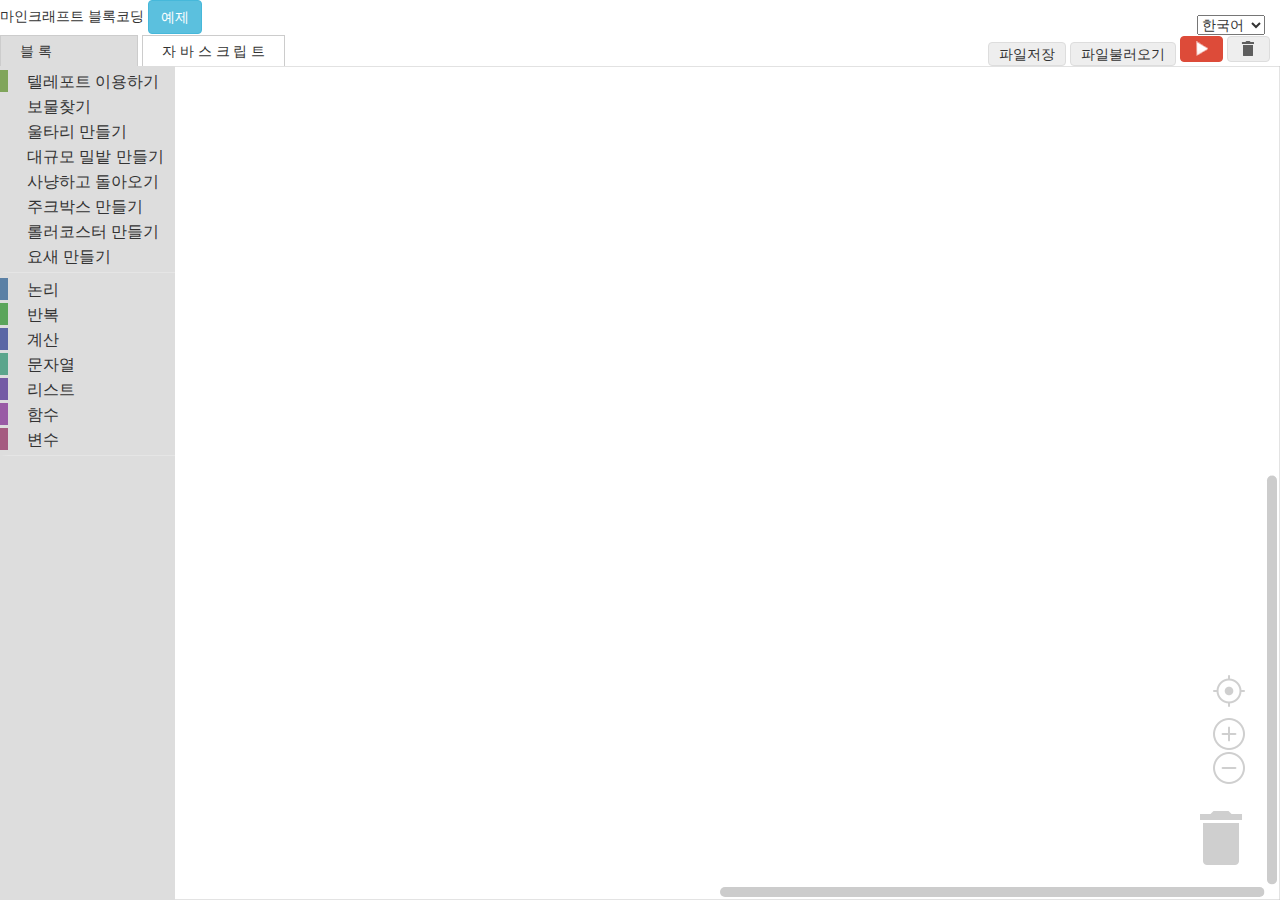
==== commit 8dcefd4b: "Add player_chat" ====
--- a/src/main/js/www/index.html
+++ b/src/main/js/www/index.html
@@ -39,13 +39,13 @@
         <tr>
             <td>
                 <span id="title"></span>
-	       	<button type="button" class="btn btn-info" data-toggle="collapse" data-target="#demo" style="display: none;">예제</button>
+	       	<button type="button" class="btn btn-info" data-toggle="collapse" data-target="#demo">예제</button>
                 <ul id ="demo" class="collapse">
     	           <li id="menu_example_hello"><a href="#">hello</a></li>
   	        </ul>
 	    </td>
             <td class="farSide">
-                <select id="languageMenu" style="display: none;"></select>
+                <select id="languageMenu"></select>
             </td>
         </tr>
         <tr>
@@ -54,7 +54,7 @@
                     <tr id="tabRow" height="1em">
                         <td id="tab_blocks" class="tabon"></td>
                         <td class="tabmin">&nbsp;</td>
-                        <td id="tab_javascript" class="taboff" style="display: none;"></td>
+                        <td id="tab_javascript" class="taboff"></td>
                         <td class="tabmin">&nbsp;</td>
                         <td id="tab_php" class="taboff" style="display: none;">php IS NOT SUPPORTED</td>
                         <td id="tab_python" class="taboff" style="display: none;">Python IS NOT SUPPORTED</td>
@@ -249,6 +249,13 @@
 				  </block>
 				</value>
 			</block>
+			<block type="player_chat">
+				<value name="chat">
+				  <block type="text">
+					<field name="TEXT">Hi!</field>
+				  </block>
+				</value>
+			</block>
 		</category>
 		<!-- 주크박스 만들기 -->
     	<category id="catJukebox">
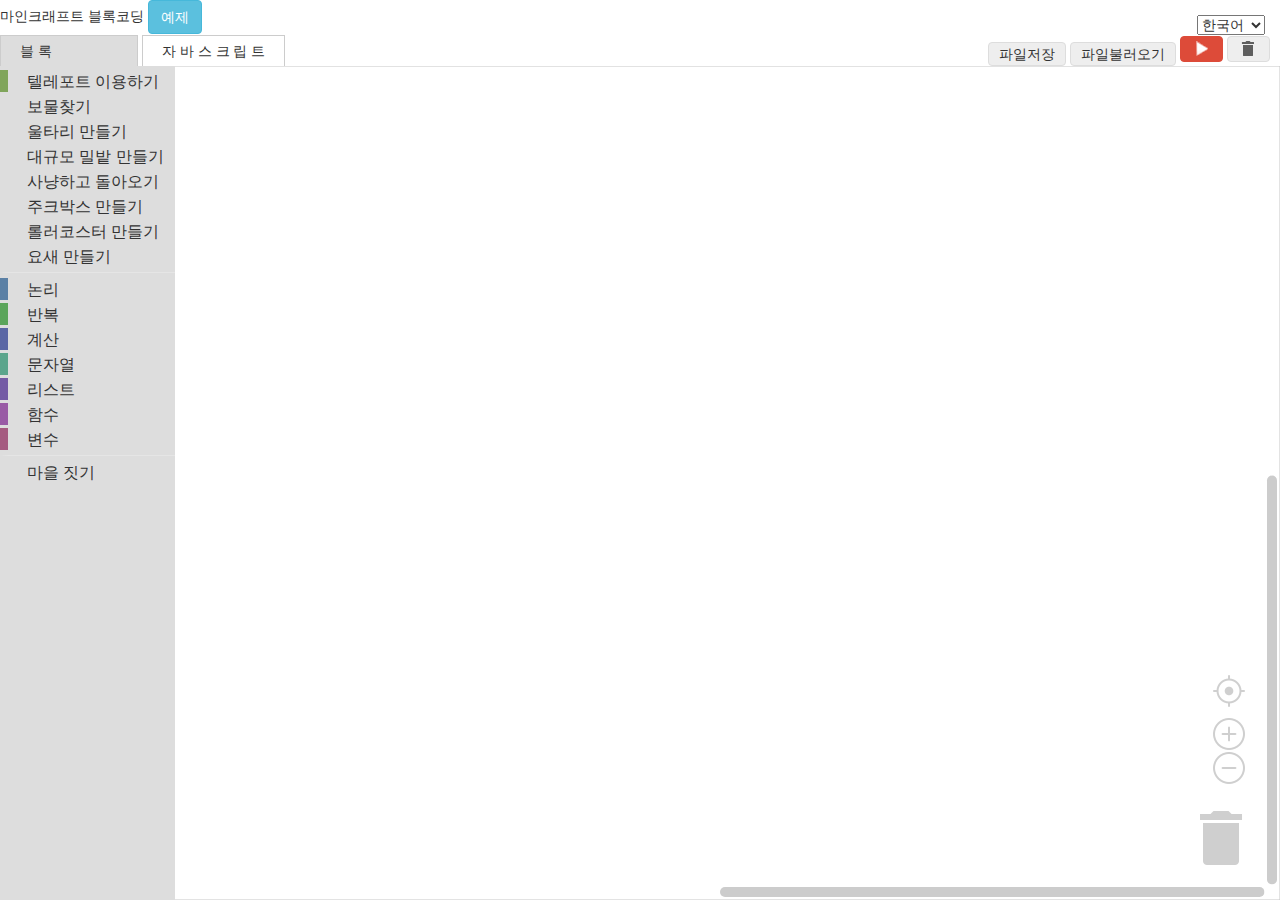
==== commit 345bef96: "Add catVillage, Edit getObjNames Function" ====
--- a/src/main/js/www/index.html
+++ b/src/main/js/www/index.html
@@ -496,6 +496,55 @@
 		<category id="catVariables" custom="VARIABLE" colour="330"></category>
 		
 		<sep></sep>
+		
+		<!-- 마을 짓기 -->
+		<category id="catVillage">
+			<block type="drone"></block>
+			<block type="rectangle_edit">
+				<value name="width">
+				   <block type="math_number">
+				   <field name="NUM">0</field>
+				   </block>
+				</value>
+				<value name="length">
+				   <block type="math_number">
+					<field name="NUM">0</field>
+				   </block>
+				</value>
+				<value name="material">
+				   <block type="village_material"></block>
+				</value>
+			</block>
+			<block type="prism_edit">
+				<value name="width">
+				   <block type="math_number">
+				   <field name="NUM">0</field>
+				   </block>
+				</value>
+				<value name="length">
+				   <block type="math_number">
+					<field name="NUM">0</field>
+				   </block>
+				</value>
+				<value name="material">
+				   <block type="village_material"></block>
+				</value>
+			</block>
+			<block type="drone_variable">
+				<value name="material">
+				   <block type="village_material"></block>
+				</value>
+			</block>
+			<block type="village_material"></block>
+			<block type="drone_move"></block>
+			<block type="drone_move_count">
+              <value name="COUNT">
+                <block type="math_number">
+					<field name="NUM">1</field>
+				</block>
+              </value>
+            </block>
+		</category>
 <!-- 		
 		<sep></sep>
         <category id="catDrone">
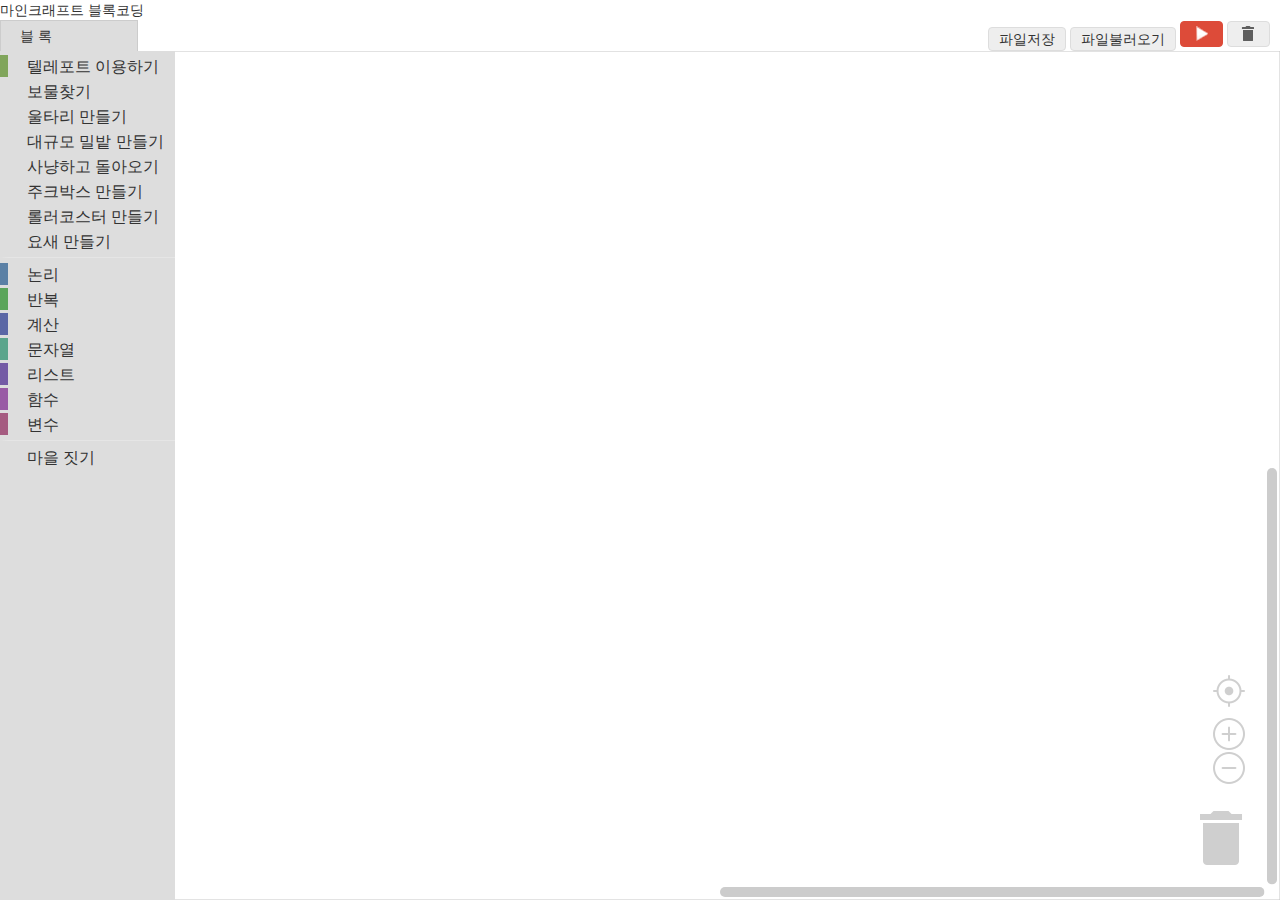
==== commit a6fff3da: "Merge branch 'patch-1' into 'master'" ====
--- a/src/main/js/www/index.html
+++ b/src/main/js/www/index.html
@@ -39,13 +39,13 @@
         <tr>
             <td>
                 <span id="title"></span>
-	       	<button type="button" class="btn btn-info" data-toggle="collapse" data-target="#demo">예제</button>
+	       	<button type="button" class="btn btn-info" data-toggle="collapse" data-target="#demo" style="display: none;">예제</button>
                 <ul id ="demo" class="collapse">
     	           <li id="menu_example_hello"><a href="#">hello</a></li>
   	        </ul>
 	    </td>
             <td class="farSide">
-                <select id="languageMenu"></select>
+                <select id="languageMenu" style="display: none;"></select>
             </td>
         </tr>
         <tr>
@@ -54,7 +54,7 @@
                     <tr id="tabRow" height="1em">
                         <td id="tab_blocks" class="tabon"></td>
                         <td class="tabmin">&nbsp;</td>
-                        <td id="tab_javascript" class="taboff"></td>
+                        <td id="tab_javascript" class="taboff" style="display: none;"></td>
                         <td class="tabmin">&nbsp;</td>
                         <td id="tab_php" class="taboff" style="display: none;">php IS NOT SUPPORTED</td>
                         <td id="tab_python" class="taboff" style="display: none;">Python IS NOT SUPPORTED</td>
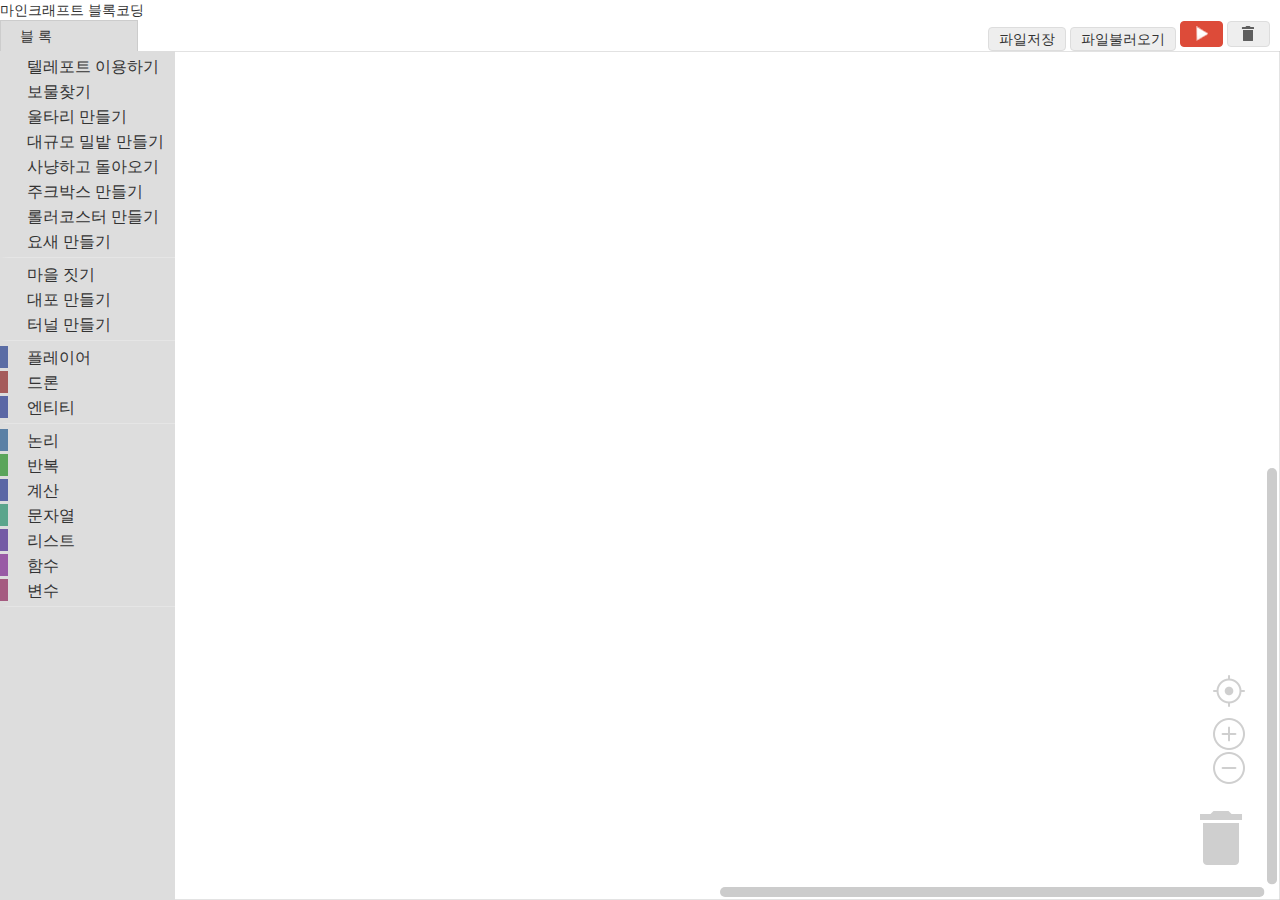
==== commit c690d6ce: "Add Category: catPlayer, catDrone, catEntity, catCannon, catTunnel" ====
--- a/src/main/js/www/index.html
+++ b/src/main/js/www/index.html
@@ -96,9 +96,11 @@
     <pre id="content_dart" class="content"></pre>
     <textarea id="content_xml" class="content" wrap="off"></textarea>
     <xml id="toolbox" style="display: none">
+	
 	    <sep></sep>
+		<!-- Level 1 -->
 		<!-- 텔레포트 이용하기 -->
-		<category id="catTeleport" colour="90">
+		<category id="catTeleport">
 			<block type="teleport_command">
 				<value name="command">
 					<block type="text">
@@ -260,9 +262,7 @@
 		<!-- 주크박스 만들기 -->
     	<category id="catJukebox">
             <block type="drone"></block>
-			<block type="jukebox_material">
-
-			</block>
+			<block type="jukebox_material"></block>
 			<block type="repeater"></block>
 			<block type="note_material">
 				<value name="note">
@@ -355,7 +355,453 @@
             </block>
 		</category>
 	    <sep></sep>		
-
+		
+		<!-- Level 2 -->
+		<!-- 마을 짓기 -->
+		<category id="catVillage">
+			<block type="drone"></block>
+			<block type="rectangle_edit">
+				<value name="width">
+				   <block type="math_number">
+				   <field name="NUM">0</field>
+				   </block>
+				</value>
+				<value name="length">
+				   <block type="math_number">
+					<field name="NUM">0</field>
+				   </block>
+				</value>
+				<value name="material">
+				   <block type="village_material"></block>
+				</value>
+			</block>
+			<block type="prism_edit">
+				<value name="width">
+				   <block type="math_number">
+				   <field name="NUM">0</field>
+				   </block>
+				</value>
+				<value name="length">
+				   <block type="math_number">
+					<field name="NUM">0</field>
+				   </block>
+				</value>
+				<value name="material">
+				   <block type="village_material"></block>
+				</value>
+			</block>
+			<block type="drone_variable">
+				<value name="material">
+				   <block type="village_material"></block>
+				</value>
+			</block>
+			<block type="village_material"></block>
+			<block type="drone_move"></block>
+			<block type="drone_move_count">
+              <value name="COUNT">
+                <block type="math_number">
+					<field name="NUM">1</field>
+				</block>
+              </value>
+            </block>
+			<block type="drone_location">
+              <value name="x">
+                <block type="math_number">
+					<field name="NUM">0</field>
+				</block>
+              </value>
+			  <value name="y">
+                <block type="math_number">
+					<field name="NUM">4</field>
+				</block>
+              </value>
+			  <value name="z">
+                <block type="math_number">
+					<field name="NUM">0</field>
+				</block>
+              </value>
+            </block>
+		</category>
+		<!-- 대포 만들기 -->
+		<category id="catCannon">
+			<block type="onchat">
+				<value name="command">
+					<block type="text">
+						<field name="TEXT">run</field>
+					</block>
+				</value>
+			</block>
+			<block type="tnt_fire">
+              <value name="x">
+                <block type="math_number">
+					<field name="NUM">0</field>
+				</block>
+              </value>
+			  <value name="y">
+                <block type="math_number">
+					<field name="NUM">4</field>
+				</block>
+              </value>
+			  <value name="z">
+                <block type="math_number">
+					<field name="NUM">0</field>
+				</block>
+              </value>
+			  <value name="dir">
+                <block type="math_number">
+					<field name="NUM">0</field>
+				</block>
+              </value>
+			  <value name="angle">
+                <block type="math_number">
+					<field name="NUM">30</field>
+				</block>
+              </value>
+              <value name="power">
+                <block type="math_number">
+					<field name="NUM">1</field>
+				</block>
+              </value>
+            </block>
+		</category>
+		<!-- 터널 만들기 -->
+		<category id="catTunnel">
+			<block type="drone"></block>
+			<block type="cuboid_edit">
+				<value name="width">
+				   <block type="math_number">
+				   <field name="NUM">0</field>
+				   </block>
+				</value>
+				<value name="length">
+				   <block type="math_number">
+					<field name="NUM">0</field>
+				   </block>
+				</value>
+				<value name="height">
+				   <block type="math_number">
+					<field name="NUM">0</field>
+				   </block>
+				</value>
+				<value name="material">
+				   <block type="village_material"></block>
+				</value>
+			</block>
+			<block type="rectangle_edit">
+				<value name="width">
+				   <block type="math_number">
+				   <field name="NUM">0</field>
+				   </block>
+				</value>
+				<value name="length">
+				   <block type="math_number">
+					<field name="NUM">0</field>
+				   </block>
+				</value>
+				<value name="material">
+				   <block type="village_material"></block>
+				</value>
+			</block>
+			<block type="drone_variable">
+				<value name="material">
+				   <block type="village_material"></block>
+				</value>
+			</block>
+			<block type="village_material"></block>
+			<block type="torch"></block>
+			<block type="drone_move_count">
+              <value name="COUNT">
+                <block type="math_number">
+					<field name="NUM">1</field>
+				</block>
+              </value>
+            </block>
+			<block type="drone_move"></block>
+			<block type="drone_arc">
+			  <value name="material">
+				<block type="village_material"></block>
+		      </value>
+              <value name="radius">
+                <block type="math_number">
+					<field name="NUM">10</field>
+				</block>
+              </value>
+              <value name="strokeWidth">
+                <block type="math_number">
+					<field name="NUM">1</field>
+				</block>
+              </value>
+              <value name="stack">
+                <block type="math_number">
+					<field name="NUM">1</field>
+				</block>
+              </value>
+			</block>
+		</category>
+		<sep></sep>
+		
+		<!-- 공통블록 -->
+		<!-- 플레이어 -->
+		<category id="catPlayer" colour="225">
+			<block type="onchat">
+				<value name="command">
+					<block type="text">
+						<field name="TEXT">run</field>
+					</block>
+				</value>
+			</block>
+			<block type="teleport_command">
+				<value name="command">
+					<block type="text">
+						<field name="TEXT">teleport</field>
+					</block>
+				</value>
+			</block>
+			<block type="directforward">
+				<value name="command">
+					<block type="text">
+						<field name="TEXT">forward</field>
+					</block>
+				</value>
+			</block>
+			<block type="teleport_location">
+			  <value name="NAME">
+				<block type="absolute_location">
+				  <value name="x">
+					<block type="math_number">
+						<field name="NUM">0</field>
+					</block>
+				  </value>
+				  <value name="y">
+					<block type="math_number">
+						<field name="NUM">4</field>
+					</block>
+				  </value>
+				  <value name="z">
+					<block type="math_number">
+						<field name="NUM">0</field>
+					</block>
+				  </value>
+				</block>
+			  </value>
+			</block>
+			<block type="teleport_location">
+			  <value name="NAME">
+				<block type="relative_location">
+				  <value name="x">
+					<block type="math_number"></block>
+				  </value>
+				  <value name="y">
+					<block type="math_number"></block>
+				  </value>
+				  <value name="z">
+					<block type="math_number"></block>
+				  </value>
+				</block>
+			  </value>
+			</block>
+			<block type="moveforward">
+				<value name="distance">
+					<block type="math_number">
+						<field name="NUM">5</field>
+					</block>
+				</value>
+			</block>
+			<block type="setyaw"></block>	
+			<block type="setdirection"></block>	
+			<block type="player_chatcommand">
+				<value name="chatcommand">
+				  <block type="text">
+					<field name="TEXT">jump</field>
+				  </block>
+				</value>
+			</block>
+			<block type="player_chat">
+				<value name="chat">
+				  <block type="text">
+					<field name="TEXT">Hi!</field>
+				  </block>
+				</value>
+			</block>
+        </category>
+		<!-- 드론 -->
+		<category id="catDrone" colour="0">
+            <block type="drone"></block>
+            <block type="fence_material"></block>
+			<block type="farmland_material"></block>
+			<block type="jukebox_material"></block>
+			<block type="rail_material"></block>
+			<block type="castle_material"></block>
+			<block type="castle_rectangle">
+					<value name="width">
+					   <block type="math_number">
+					   <field name="NUM">0</field>
+					   </block>
+					</value>
+					<value name="length">
+					   <block type="math_number">
+						<field name="NUM">0</field>
+					   </block>
+				</value>
+			</block>
+			<block type="note_material">
+				<value name="note">
+				  <block type="note">
+					<field name="note">0</field>
+				  </block>
+				</value>
+			</block>
+			<block type="note"></block>
+			<block type="repeater"></block>
+			<block type="torch"></block>
+			<block type="cuboid_edit">
+				<value name="width">
+				   <block type="math_number">
+				   <field name="NUM">0</field>
+				   </block>
+				</value>
+				<value name="length">
+				   <block type="math_number">
+					<field name="NUM">0</field>
+				   </block>
+				</value>
+				<value name="height">
+				   <block type="math_number">
+					<field name="NUM">0</field>
+				   </block>
+				</value>
+				<value name="material">
+				   <block type="village_material"></block>
+				</value>
+			</block>
+			<block type="rectangle_edit">
+				<value name="width">
+				   <block type="math_number">
+				   <field name="NUM">0</field>
+				   </block>
+				</value>
+				<value name="length">
+				   <block type="math_number">
+					<field name="NUM">0</field>
+				   </block>
+				</value>
+				<value name="material">
+				   <block type="village_material"></block>
+				</value>
+			</block>
+			<block type="prism_edit">
+				<value name="width">
+				   <block type="math_number">
+				   <field name="NUM">0</field>
+				   </block>
+				</value>
+				<value name="length">
+				   <block type="math_number">
+					<field name="NUM">0</field>
+				   </block>
+				</value>
+				<value name="material">
+				   <block type="village_material"></block>
+				</value>
+			</block>
+			<block type="drone_arc">
+			  <value name="material">
+				<block type="village_material"></block>
+		      </value>
+              <value name="radius">
+                <block type="math_number">
+					<field name="NUM">10</field>
+				</block>
+              </value>
+              <value name="strokeWidth">
+                <block type="math_number">
+					<field name="NUM">1</field>
+				</block>
+              </value>
+              <value name="stack">
+                <block type="math_number">
+					<field name="NUM">1</field>
+				</block>
+              </value>
+			</block>
+			<block type="drone_variable">
+				<value name="material">
+				   <block type="village_material"></block>
+				</value>
+			</block>
+			<block type="village_material"></block>
+			<block type="drone_move"></block>
+			<block type="drone_move_count">
+              <value name="COUNT">
+                <block type="math_number">
+					<field name="NUM">1</field>
+				</block>
+              </value>
+            </block>
+			<block type="drone_location">
+              <value name="x">
+                <block type="math_number">
+					<field name="NUM">0</field>
+				</block>
+              </value>
+			  <value name="y">
+                <block type="math_number">
+					<field name="NUM">4</field>
+				</block>
+              </value>
+			  <value name="z">
+                <block type="math_number">
+					<field name="NUM">0</field>
+				</block>
+              </value>
+            </block>
+        </category>
+		<!-- 엔티티 -->
+		<category id="catEntity" colour="230">
+			<block type="onmobkilled">
+			  <value name="Mob">
+				<block type="animalmob"></block>
+			  </value>
+			</block>
+			<block type="spawn_animal">
+			  <value name="animal">
+				<block type="animalmob"></block>
+			  </value>
+			</block>
+			<block type="tnt_fire">
+              <value name="x">
+                <block type="math_number">
+					<field name="NUM">0</field>
+				</block>
+              </value>
+			  <value name="y">
+                <block type="math_number">
+					<field name="NUM">4</field>
+				</block>
+              </value>
+			  <value name="z">
+                <block type="math_number">
+					<field name="NUM">0</field>
+				</block>
+              </value>
+			  <value name="dir">
+                <block type="math_number">
+					<field name="NUM">0</field>
+				</block>
+              </value>
+			  <value name="angle">
+                <block type="math_number">
+					<field name="NUM">30</field>
+				</block>
+              </value>
+              <value name="power">
+                <block type="math_number">
+					<field name="NUM">1</field>
+				</block>
+              </value>
+            </block>
+        </category>		
+		<sep></sep>
 		<!-- 논리 -->
 		<category id="catLogic" colour="210">
             <block type="controls_if"></block>
@@ -496,55 +942,7 @@
 		<category id="catVariables" custom="VARIABLE" colour="330"></category>
 		
 		<sep></sep>
-		
-		<!-- 마을 짓기 -->
-		<category id="catVillage">
-			<block type="drone"></block>
-			<block type="rectangle_edit">
-				<value name="width">
-				   <block type="math_number">
-				   <field name="NUM">0</field>
-				   </block>
-				</value>
-				<value name="length">
-				   <block type="math_number">
-					<field name="NUM">0</field>
-				   </block>
-				</value>
-				<value name="material">
-				   <block type="village_material"></block>
-				</value>
-			</block>
-			<block type="prism_edit">
-				<value name="width">
-				   <block type="math_number">
-				   <field name="NUM">0</field>
-				   </block>
-				</value>
-				<value name="length">
-				   <block type="math_number">
-					<field name="NUM">0</field>
-				   </block>
-				</value>
-				<value name="material">
-				   <block type="village_material"></block>
-				</value>
-			</block>
-			<block type="drone_variable">
-				<value name="material">
-				   <block type="village_material"></block>
-				</value>
-			</block>
-			<block type="village_material"></block>
-			<block type="drone_move"></block>
-			<block type="drone_move_count">
-              <value name="COUNT">
-                <block type="math_number">
-					<field name="NUM">1</field>
-				</block>
-              </value>
-            </block>
-		</category>
+
 <!-- 		
 		<sep></sep>
         <category id="catDrone">
